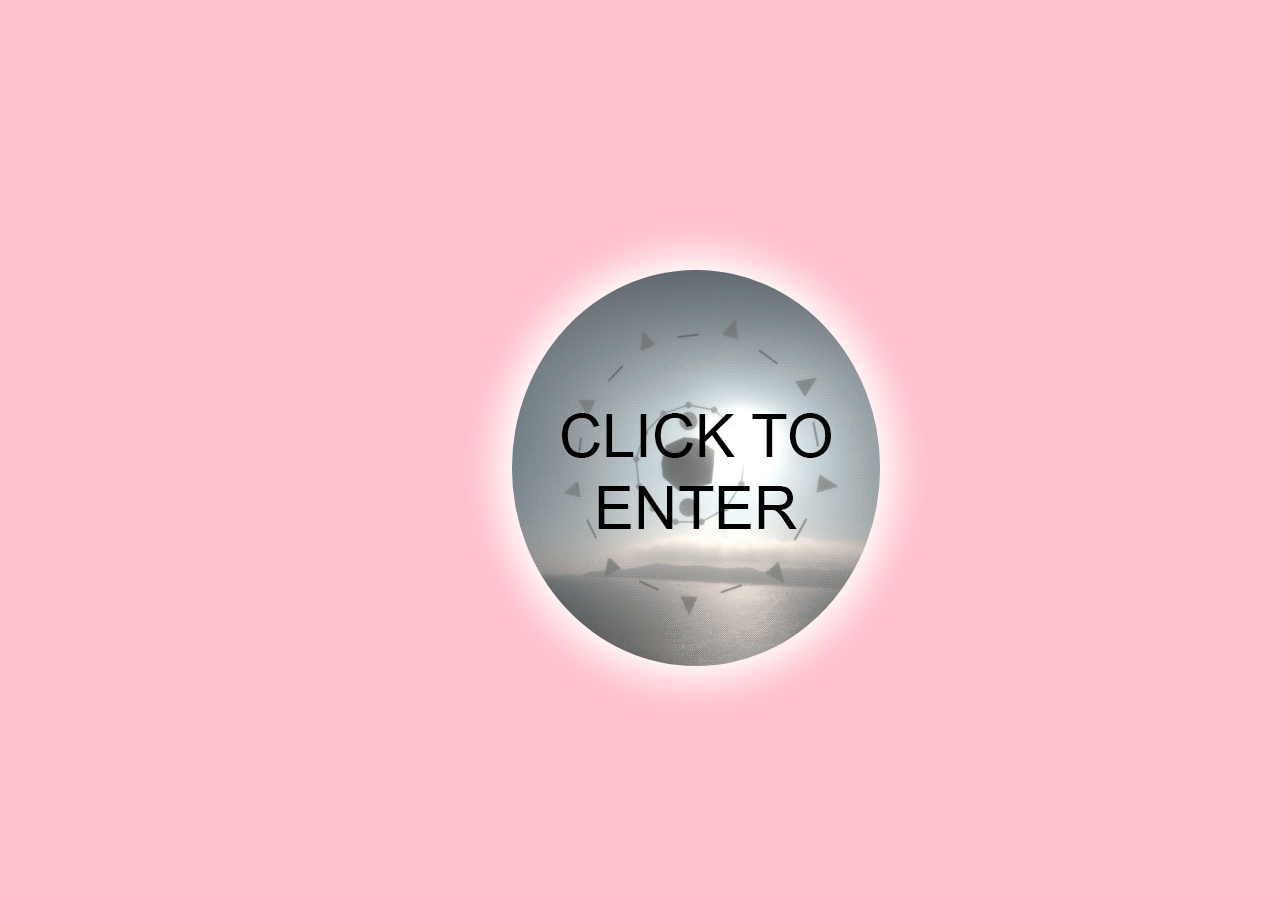
==== erik2.html @ fcc096ef "second commit" ====
<!DOCTYPE html>
<html lang="en">
  <head>
    <meta charset="utf-8">
    <meta http-equiv="X-UA-Compatible" content="IE=edge">
    <meta name="viewport" content="width=device-width, initial-scale=1">
    <!-- The above 3 meta tags *must* come first in the head; any other head content must come *after* these tags -->
    <title>Erik Barns</title>

    <!-- Bootstrap -->
    <link href="css/bootstrap.min.css" rel="stylesheet">
    <link href="css/ebarns.css" rel="stylesheet">
    <!-- HTML5 shim and Respond.js for IE8 support of HTML5 elements and media queries -->
    <!-- WARNING: Respond.js doesn't work if you view the page via file:// -->
    <!--[if lt IE 9]>
      <script src="https://oss.maxcdn.com/html5shiv/3.7.2/html5shiv.min.js"></script>
      <script src="https://oss.maxcdn.com/respond/1.4.2/respond.min.js"></script>
    <![endif]-->
  </head>
  <body>
 
<div class="container" id="outercontent">
	<div id="banner">
	</div>
	<div class="masthead">
	<nav class="navbar nav-default">
		<div class="container-fluid hidden-xs hidden-sm">
			<div id="navbar">
			<ul class="nav navbar-nav">
				<li><a id="about-link" onclick="show_content('#about')">ABOUT ME</a></li>
				<li><a id="portfolio-link" onclick="show_content('#portfolio')">PORTFOLIO</a></li>
				<li><a id="resume-link" onclick="show_content('#resume')">RESUME</a></li>
			<!--	<li><a id="twenty-link" onclick="show_content('#twentytwenty')">20/20</a></li>-->
			</ul>
			</div>
		</div>
		<div class="dropdown hidden-lg hidden-md">
		  <button class="btn btn-default dropdown-toggle" type="button" id="dropdownMenu1" data-toggle="dropdown" aria-haspopup="true" aria-expanded="true">
				  <span class="glyphicon glyphicon-menu-hamburger" aria-hidden="true"></span>
		  </button>
		  <ul class="dropdown-menu" aria-labelledby="dropdownMenu1">
				<li><a id="about-link" onclick="show_content('#about')">ABOUT ME</a></li>
				<li><a id="portfolio-link" onclick="show_content('#portfolio')">PORTFOLIO</a></li>
				<li><a id="resume-link" onclick="show_content('#resume')">RESUME</a></li>
		  </ul>
		</div>
	</nav>
	</div>
	<div id="contentbox">
		<div class="row box" id="about">
			<!-- <h1>ABOUT ME</h1> -->
			<article>
			<div id="myCarousel" class="carousel slide" data-ride="carousel">

				  <!-- Wrapper for slides -->
				  <div class="carousel-inner" role="listbox">
					<div class="item active">
					<div class="img-wrapper" id="open_image">
						<img class="img-responsive img-rounded" id="intro_erik" src="mimages/erik_intro2.jpg">
					</div>
					</div>
					<div class="item" id="intro">
					
							<div class="">
							<h2>INTRODUCTION</h2>
							<p id="intro_text"> My name is Erik Barns and this is my personal website that I coded myself using Twitter's Bootstrap Framework. On this site you will find a little information about myself, my resume, as well as some work I have contributed to or developed myself over the past year or two at DePaul University. Enjoy!</p>
							</div>
					</div>

					<div class="item">
						<div class="">
						<h2>EDUCATION</h2>
						<p> I am currently a junior at DePaul University studying Computer Science. Upon taking computer science in high school I realized I had a passion for programming, and wanted to pursue it further. I currently have been focusing on web development in my free time but am still exploring the realm of possibilities in computer science. My independent web development practice has been centred around front end development while touching in some backend development. I have worked on a few website projects through Wordpress, contributing mostly to the front end, as well as designing pages and page compositions. I'm also currently interested in web security, specifically cyber attack and defense practices. Most recently I have joined a group of DePaul students who are researching and planning to develop a drone defense system.</p>	
						</div>
					</div>

					<div class="item" id="background">
						<div class="">
						<h2>BACKGROUND</h2>
						<p>I've lived in the Chicago area for 10 years now. I've also lived in Belgium and China for multiple years. I love living in Chicago and could see myself beginning my professional career in the city but I am also ready to continue to explore the world. I love to get outside and be active, in my past time I skateboard everywhere, exploring different areas or neighbourhoods in Chicago. I've also really enjoyed getting to know a side of the local music scene in Chicago, it's a friendly community that is affordable and fun for college students. 
						</p>
						</div>
					</div>
				  </div>

					<div class="controlsBlock">
					<div class="controls">
					<a class="left carousel-control" href="#myCarousel" data-slide="prev"><span class="glyphicon glyphicon-chevron-left"></span></a>
					 <a class="right carousel-control" href="#myCarousel" data-slide="next"><span class="glyphicon glyphicon-chevron-right"></span></a>
					<!--<a class="left carousel-control" href="#slideshow" data-slide="prev"><i class="fa fa-chevron-left"></i></a>
					 <a class="right carousel-control" href="#slideshow" data-slide="next"><i class="fa fa-chevron-right"></i></a>-->
					<div class="carousel-indicators">
					<li data-target="#myCarousel" data-slide-to="0" class="active"></li>
					<li data-target="#myCarousel" data-slide-to="1"></li>
					<li data-target="#myCarousel" data-slide-to="2"></li>
					<li data-target="#myCarousel" data-slide-to="3"></li>
					</div>
					</div>
					</div>
			</div>
			</article>
		</div>
		<div class="row box" id="portfolio">
			<div class="col-md-12">
				<article>
				<h1 id="port_header">PORTFOLIO</h1>
				<p><strong>Here is a collection of work that I have contributed to or created myself from 2014-Present</strong></p>
				<div class="row" id="port">
					
					<div class="col-md-4 col-sm-6 col-xs-12 img-wrapper" id="port-cols">
					<div class="porter"
					<a href="http://dcocapitalmanagement.com">
						<!-- <img src="mimages/dco.png" class="img-responsive img-rounded"> -->
					  <div id="poopsaw" class="dco">
						
					  </div>
					</a>
					</div>
					</div>	
					<div class="col-md-4 col-sm-6 col-xs-12 img-wrapper" id="port-cols">
					  <a href="http://caldev.dnsalias.com/">
						<!-- <img src="mimages/calmark.png" class=" img-responsive img-rounded"> -->
						<div id="poopsaw" class="cal">
						
						</div>
					  </a>
					</div>
					<div class="col-md-4 col-sm-6 col-xs-12 img-wrapper" id="port-cols">
					  <a href="http://ectweb.cs.depaul.edu/EBARNS/Ryan's%20Thoughts/index.html">
						<!-- <img src="mimages/ryan.png" class=" img-responsive img-rounded"> -->
						<div id="poopsaw" class="ry">
						
						</div>
					  </a>
						<div class="caption hidden-lg hidden-md">
							<p>HTML CSS JQuery Animation Graphics</p>
						</div>
					</div>												
				</div>
				<div class="row">
					
					<div class="col-md-4 col-sm-6 col-xs-12 col-md-offset-0 img-wrapper" id="port-cols">
					  <a href="http://www.childrenscardiomyopathy.org/">
					  <div id="poopsaw" class="this_site">
						<!-- <img src="mimages/this.png" class="img-rounded img-responsive"> -->
					  </div>
					  </a>	
					</div>
					<div class="col-md-4 col-sm-6 col-xs-12 img-wrapper" id="port-cols">
					  <a href="https://github.com/ebarns/Redditviewer/blob/master/redditviewer.py">
						<!-- <img src="mimages/redditviewer.png" class="img-responsive img-rounded"> -->
						<div id="poopsaw" class="reddit img-responsive">
						
						</div>
					  </a>	
					</div>					
				</div>	
				</article>
			</div>			
		</div>
		
		<div class="row box" id="resume">
			<h1>RESUME</h1>		
			<article>
				<h2 id="name-resume"> Erik Barns</h2>
				<p id="address">2682 N. Orchard st. | erik.barns@yahoo.com | (847) 840-0759</p>	
				
				<h3>EDUCATION</h3>
				<p>DePaul University (Class of 2017)</p>
				<p>Bachelor of Science in Computer Science</p>
				<p>Minor in Data Mining & Analysis</p>
				<p>GPA: 3.8/4.0, Dean's List 2013-Present</p>
				
				<h4>RELEVANT COURSEWORK</h4>
				<p>Computer Systems I & II, Web Automation with Python, Data Structures in Java, Intro to Web Development, Discrete Mathematics, Intro to Animation, Video Editing, Multiculturalism in U.S, Ethics in Technology, Ethics in Games & Cinema</p>
				
								<h3>COMPUTER SKILLS</h3>
				<ul class="skills">
					<li>Proficient in HTML, CSS and Javascript (including Jquery). Familiar with Bootstrap framework. Minor exposure to Php with MySQL.</li>
					<li>Proficient in Python programming. Comfortable with data structures and web based libraries Beautiful Soup, and Mechanize. Some exposure to Django framework.</li>
					<li>Familiar with Java programming and comfortable with data structures.</li>
					<li>Multiple years of experiences with Adobe Creative Suite software: Photoshop, Illustrator, Indesign, Dreamweaver, After Effects (Animation) and Premiere.</li>
					<li>Comfortable working with Linux terminal.</li>
					<li>Exposure to some C, and C++ programming including breaking C code down into IA-32 Assembly using GDB.</li>
					<li>Web development with the Wordpress framework.</li>
				</ul>
				
				<h3>WORK EXPERIENCE</h3>
				<p class="h4sub"><strong>NuZoo Media - Chicago, IL</strong> <i class="res-time">April 2015 - Present</i></p>
				<p><i>Web Intern</i></p>
				<ul class="experience">
					<li>Responsible for the development and design of multiple web based projects for a diverse range of clients.</li>
					<li>Used the Word Press framework for multiple sites implementing different templates.</li>
					<li>Designed graphics for web page compositions.</li>
				</ul>
				<p class="h4sub"><strong>DePaul University - Chicago, IL</strong>		<i class="res-time">January 2015 - Present</i></p>
				<p><i>Classroom Technology Support</i></p>
				<ul class="experience">
				<li>Responsible for maintaining classroom technologies such as projectors, computers and sound system equipment. Weekly checks of classrooms to ensure everything is functional and tidy for classes.</li>
				<li>Responsible for answering classroom technology issues on demand.</li>
				</ul>
				
				<p class="h4sub"><strong>DCO Capital Management - Chicago, IL</strong>		<i class="res-time">October 2015 - Present</i></p>
				<p><i>Web & Graphics</i></p>
				<ul class="experience">
					<li>Worked on a need basis relationship with boutique investment management firm.</li>
					<li>Updated quarterly letter document including editing in Adobe InDesign as well as updating excel graphs.</li>
					<li>Redesigned the company website on the Squarespace platform: <a href="www.dcocapitalmanagement.com">DCO Captial Management</a></li>
					<li>Designed new business cards for the CEO and Chief Investment Officer.</li>
				</ul>
				
				<p class="h4sub"><strong>South Barrington Tennis Club - Barrington, IL</strong>			<i class="res-time">June 2012 - September 2014</i></p>
				<p><i>Tennis Hut Employee</i></p>
				<ul class="employ">
					<li>Customer Service: I aided in teaching tennis to children and adults, as well as responding to various types of requests from members.</li>
					<li>General outdoor tennis court maintenance, including sweeping, watering and maintaining a pristine court condition.</li>
					<li>Responsible for training new employees in court cleaning, customer service and general maintenance. Tennis Hut is a summer position only.</li>
				</ul>
				
				<p class="h4sub"><strong>UPS - Palatine, IL</strong>				<i class="res-time">December 1 - December 24 2013 & 2014</i></p>
				<p><i>Driver Helper</i></p>
				<ul class="employ">
					<li>Aided multiple driver in the delivery of packages during the busy holiday season.</li>
					<li>Made up to 350 deliveries a day, with an above average rate of 45-50 deliveries an hour. Aided in keeping a safe and organized truck to maintain efficiency</li>
				</ul>
				
				<p class="h4sub"><strong>Lost In The Sound - Online</strong>				<i class="res-time">January 2011 - January 2014</i></p>
				<p><i>Writer & Editor</i></p>
				<ul class="employ">
					<li>Added a wide variety of posts to a daily content music blog.</li>
					<li>In 2012 I began editing the daily content on the website.</li>
				</ul>
				
				<h3>Extra Activities</h3>
				<ul id="activities">
					<li>Higherground Apparel</li>
					<li>DePaul Computer Science Society</li>
					<li>DePaul Club Tennis Travel Team</li>
					<li>DePaul Mens Club Rugby</li>
				</ul>
			</article>
		</div>
	
		<div class="row" id="twentytwenty">
			<h1>20/20 FASHION ORGANIZATION</h1>
			<article>
				<p> do a short paragraph about role in 2020 then maybe a quick mission statement and stuff</p> 
			</article>
		</div>
	</div>
</div>
		<div class="container">
			<!-- <p>Click to enter</p> -->
			<div class="image">
				<img class="img img-responsive img-circle" onclick="opening(this)" onmouseover="wel_hover(this);" onmouseout="wel_out(this);" id="wel-circ" 
					src="mimages/welcome-circle3.gif">
			</div>
		</div>
    <!-- jQuery (necessary for Bootstrap's JavaScript plugins) -->
    <script src="https://ajax.googleapis.com/ajax/libs/jquery/1.11.2/jquery.min.js"></script>
    <!-- Include all compiled plugins (below), or include individual files as needed -->
    <script src="js/bootstrap.min.js"></script>
	<script src="js/eb.js"></script>
  </body>
</html>
---- css/ebarns.css ----
/* BACKGROUND TRANSITION EFFECTS */
body{
   background-color:pink;
	/* background-image: url(mimages/welcomebg.gif); */
   background-repeat: no-repeat;
   background-size: cover;
  -webkit-background-size: cover;
  -moz-background-size: cover;
  -o-background-size: cover;
		overflow-y: scroll;
	}
body.loaded-portfolio {
   background-color: #FF8855;
  -webkit-transition: all 1s ease-in-out;
  -moz-transition: all 1s ease-in-out;
  -o-transition: all 1s ease-in-out;
  transition: all 1s ease-in-out;
}

body.loaded-welcome {
	background-image:none;
	background-color:pink;
  -webkit-transition: all 1s ease-in-out;
  -moz-transition: all 1s ease-in-out;
  -o-transition: all 1s ease-in-out;
  transition: all 1s ease-in-out;
}

body.loaded-about {
   background-color: #00FFFF;
  -webkit-transition: all 1s ease-in-out;
  -moz-transition: all 1s ease-in-out;
  -o-transition: all 1s ease-in-out;
  transition: all 1s ease-in-out;
}
body.loaded-resume {
   background-color: #00FFAA;
  -webkit-transition: all 1s ease-in-out;
  -moz-transition: all 1s ease-in-out;
  -o-transition: all 1s ease-in-out;
  transition: all 1s ease-in-out;
}
/* END BACKGROUND TRANSITION EFFECTS */
/* NAV BAR  */
.navbar-nav> li > a{
	color: black;
	font-size: 2.8em;
}
.navbar-nav > li > a:hover{
	background-color:transparent;
	
}
.container-fluid{
	text-align:center;
}
#navbar{
	display:inline-block;
}
.navbar .nav, .navbar .nav > li {
  display: inline-block;
  float: none;
  vertical-align: top;
  margin-left:2em;
  margin-right:2em;
}

#about-link:hover{
	color:#00FFFF;
}
#twenty-link:hover{
	color:#FF0066;
}
#resume-link:hover{
	color:#00FFAA;
}
#portfolio-link:hover{
	color:#FF8855;
}
/* END NAV BAR */
/* WELCOME SCREEN EFFECTS */
 /* WELCOME SCREEN IMAGE */
.image { 
   text-align:center;
   position: absolute;
   left:40%;
   top:30%;
}
#wel-circ{
	display:block;
	margin-left:auto;
	margin-right:auto;
	box-shadow: 0px 0px 40px 15px white;
  -webkit-transition: all 0.5s ease-in-out;
  -moz-transition: all 0.5s ease-in-out;
  -o-transition: all 0.5s ease-in-out;
  transition: all 0.5s ease-in-out;
}
/* #wel-circ:hover{
	box-shadow: 0px 0px 45px 20px white;
  -webkit-transition: all 0.5s ease-in-out;
  -moz-transition: all 0.5s ease-in-out;
  -o-transition: all 0.5s ease-in-out;
  transition: all 0.5s ease-in-out;
} */
#wel-circ.loaded-wel{
   height: 50%;
  -webkit-transition: all 0.5s ease-in-out;
  -moz-transition: all 0.5s ease-in-out;
  -o-transition: all 0.5s ease-in-out;
  transition: all 0.5s ease-in-out;
}
/* IMAGE HOVER EFFECTS AND OPENING IMAGE */
.img-wrapper {
    display: inline-block;
	padding-top:1em;
}

#open_image{
	padding-bottom:2em;
}

.img-wrapper img {
    -webkit-transition: all .5s ease;
    -moz-transition: all .5s ease;
    -ms-transition: all .5s ease;
    -o-transition: all .5s ease;
    transition: all .5s ease;
    vertical-align: middle;
}

.img-wrapper img:hover {
    -webkit-backface-visibility: hidden;
    backface-visibility: hidden;
    -webkit-transform:translateZ(0) scale(1.05); /* Safari and Chrome */
    -moz-transform:scale(1.05); /* Firefox */
    -ms-transform:scale(1.20); /* IE 9 */
    -o-transform:translatZ(0) scale(1.05); /* Opera */
    transform:translatZ(0) scale(1.05);
	    box-shadow: 7px 7px 5px #1B1B1B;
}
/* ROW CONTAINER */
#contentbox{
	padding-bottom:5em;
}
/* ROW CLASS NAME */
.box{
	border:solid;
	padding-top: 5em;
	padding-bottom: 5em;
	padding-left: 3em;
	padding-right: 3em;
}
/* ABOUT ME CSS  AND TEXT BASED CONTENT*/
article{
	font-size:1.4em;
	margin-top:2em;
}
h4{
	font-size:1.3em;
}
h1{
	font-size:4em;
	text-align:center;
}
h2{
	font-size:1.9em;
}
#port_header{
	margin-bottom:0.5em;
}
#intro_text{
	font-size:1.7em;
} 

 .item > div > p{
	font-size:1.2em;
}

#intro_erik{
	width:100%;
	height:100%;
	margin: 0 auto;
}
/* PORTFOLIO TILE CSS */
#port-cols{
	height:250px;
	margin-bottom:2.5em;
}
.porter{
	height:100%;
}
#poopsaw{
	-webkit-transition: all .5s ease;
    -moz-transition: all .5s ease;
    -ms-transition: all .5s ease;
    -o-transition: all .5s ease;
    transition: all .5s ease;
	height:100%;
	width:100%;
/* 	height:11em;
	width:17.3em; */
	background-repeat:no-repeat;
	padding-top:1em;
	background-size: 100% 100%;
}

#poopsaw:hover{
	/* background-color: rgba(0,255,0,0.25); */

	-webkit-transition: all .5s ease;
    -moz-transition: all .5s ease;
    -ms-transition: all .5s ease;
    -o-transition: all .5s ease;
    transition: all .5s ease;
	height:100%;
	width:100%;
/* 	height:11em;
	width:17.3em; */
	
	-webkit-backface-visibility: hidden;
    backface-visibility: hidden;
    -webkit-transform:translateZ(0) scale(1.05); /* Safari and Chrome */
    -moz-transform:scale(1.05); /* Firefox */
    -ms-transform:scale(1.20); /* IE 9 */
    -o-transform:translatZ(0) scale(1.05); /* Opera */
    transform:translatZ(0) scale(1.05);
	    box-shadow: 7px 7px 5px #1B1B1B;
	background-repeat: no-repeat;
	background-size:100% 100%;
}
.dco{
	background:url("mimages/dco.png");
}
.dco:hover{
	 background:url("mimages/dcoverlay.png"), url("mimages/dco.png");
}
.cal{
	background: url("mimages/calmark.png");
}
.cal:hover{
	 background:url("mimages/calmarkoverlay.png"), url("mimages/calmark.png");
}
.ry{
	background:url("mimages/ryan.png");
}
.ry:hover{
	background:url("mimages/ryanoverlay.png"),url("mimages/ryan.png");
}
.reddit{
	background:url("mimages/reddit.png");
}
.reddit:hover{
	background:url("mimages/redditoverlay.png"), url("mimages/reddit.png");
}
.this_site{
	background:url("mimages/this.png");
}
.this_site:hover{
	background:url("mimages/thisoverlay.png"), url("mimages/this.png");
}
/* END PORTFOLIO TILE CSS */
.carousel-inner{
	width:90%;
	margin: 0 auto;
	min-height: 23em;
 	/* overflow-y:auto; */
	height:100%;
}
.carousel-control.right, .carousel-control.left {
	background-image:none;
	
}

.carousel-inner  > .item {
	text-align:center;
	min-height: 20em;
	/* height:100%; */
}

.intro{
	text-align:center;
	position: absolute;
	top: 50%;
	left:50%;
	transform: translate(-50%,-50%);
	width:100%;

}

/* NOT MY CODE */
/* CAROUSEL CODE FROM BOOTSTRAP */
.controlsBlock {
   	position: relative;
   	bottom: 0;
   	left: 0;
   	top: 10px;
   	display: block;
   	width: 177px;
   	margin: 0 auto;

   	z-index: 1;
   	height: 24px;
   	text-align: center;
}

.controls {
   	position: relative;
   	display: block;
}

.carousel-control {
  	position: absolute;
  	top: 25.5px;
  	bottom: 0;
  	left: 0;
  	background: #000000;
  	font-size: 5px;
  	background: none !important;
  	color: #000 !important;
  	text-align: center;
}

.carousel-control i {
    	font-size: 20px;
}

.carousel-control.left {
  	left: 0;
}

.carousel-control.right {
  	right: 0;
  	
}

.carousel-control:hover,
.carousel-control:focus {
  	color: #000;
}

.carousel-control .glyphicon-chevron-left,
.carousel-control .glyphicon-chevron-right {
  	position: absolute;
  	z-index: 5;
  	display: inline-block;
}

.carousel-control .glyphicon-chevron-left {
  	left: 0;
}

.carousel-control .glyphicon-chevron-right {
  	right: 0;
}

.carousel-indicators {
  	position: relative;
  	bottom: 0;
  	left: 50%;
  	z-index: 15;
  	width: 60%;
  	top: 10px;
  	padding-left: 0;
  	margin-left: -30%;
  	text-align: center;
  	list-style: none;
}


.carousel-indicators li {
  	display: inline-block;
   	zoom: 1;
   	width: 10px;
   	height: 10px;
   	margin: 0 2px;
   	background: transparent;
   	-webkit-border-radius: 50%;
   	-moz-border-radius: 50%;
   	border-radius: 50%;
   	border: 3px solid transparent;
   	-webkit-box-shadow: rgba(0,0,0,0.5) 0 0 2px;
   	-moz-box-shadow: rgba(0,0,0,0.5) 0 0 2px;
   	box-shadow: rgba(0,0,0,0.5) 0 0 2px;
   	cursor: pointer;
}

.carousel-indicators .active {
  	width: 10px;
  	height: 10px;
  	margin: 0;
  	background-color: #000000;
}

/* END CAROUSEL CSS */
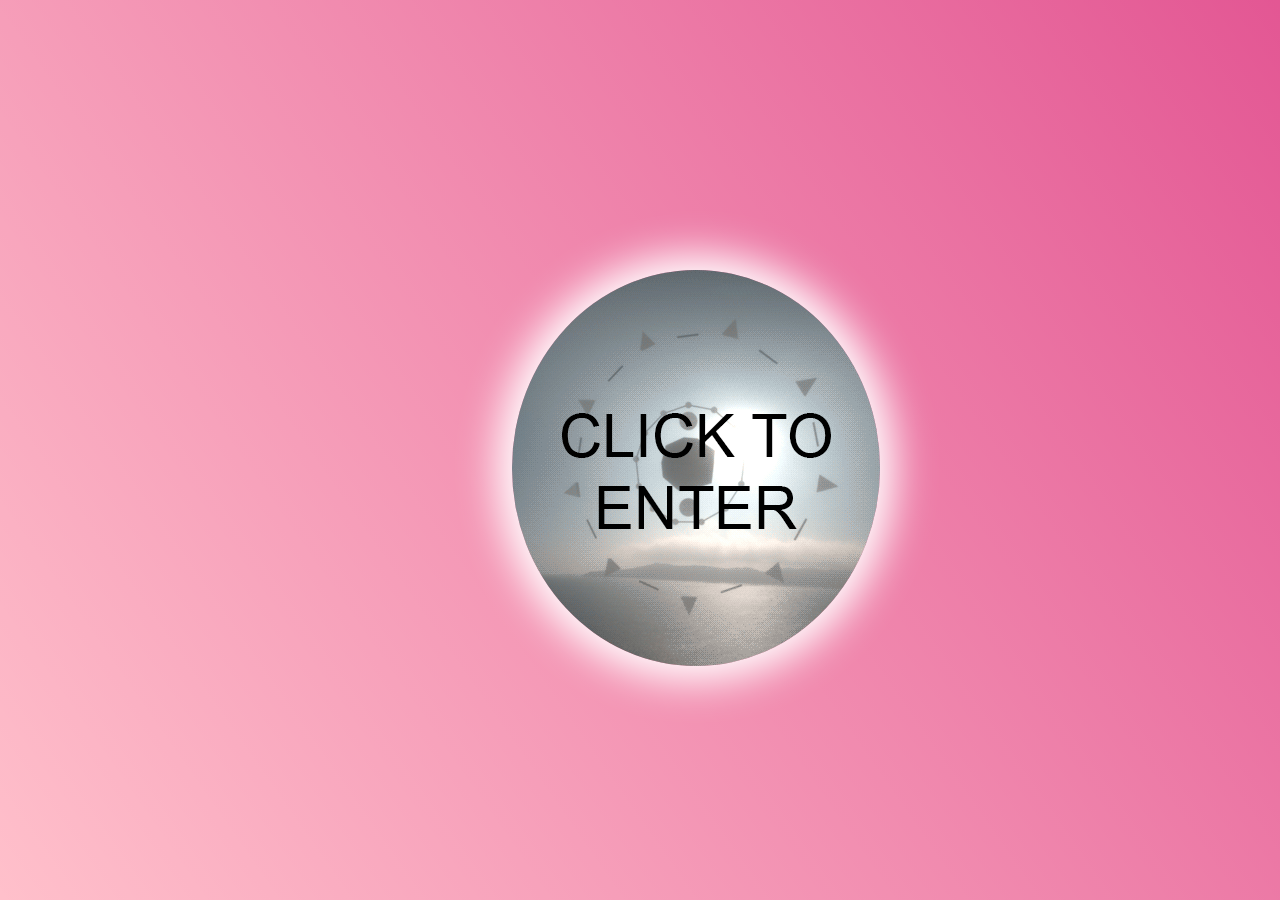
==== commit daddade5: "update 7-6" ====
--- a/erik2.html
+++ b/erik2.html
@@ -17,8 +17,8 @@
       <script src="https://oss.maxcdn.com/respond/1.4.2/respond.min.js"></script>
     <![endif]-->
   </head>
+ 
   <body>
- 
 <div class="container" id="outercontent">
 	<div id="banner">
 	</div>
@@ -34,7 +34,7 @@
 			</ul>
 			</div>
 		</div>
-		<div class="dropdown hidden-lg hidden-md">
+<!-- 		<div class="dropdown hidden-lg hidden-md">
 		  <button class="btn btn-default dropdown-toggle" type="button" id="dropdownMenu1" data-toggle="dropdown" aria-haspopup="true" aria-expanded="true">
 				  <span class="glyphicon glyphicon-menu-hamburger" aria-hidden="true"></span>
 		  </button>
@@ -43,10 +43,20 @@
 				<li><a id="portfolio-link" onclick="show_content('#portfolio')">PORTFOLIO</a></li>
 				<li><a id="resume-link" onclick="show_content('#resume')">RESUME</a></li>
 		  </ul>
-		</div>
+		</div> -->
 	</nav>
 	</div>
 	<div id="contentbox">
+			<div class="dropdown hidden-lg hidden-md" id="mobilnav">
+		  <button class="btn btn-default dropdown-toggle" type="button" id="dropdownMenu1" data-toggle="dropdown" aria-haspopup="true" aria-expanded="true">
+				  <span class="glyphicon glyphicon-menu-hamburger" aria-hidden="true"></span>
+		  </button>
+		  <ul class="dropdown-menu" aria-labelledby="dropdownMenu1">
+				<li><a id="about-link" onclick="show_content('#about')">ABOUT ME</a></li>
+				<li><a id="portfolio-link" onclick="show_content('#portfolio')">PORTFOLIO</a></li>
+				<li><a id="resume-link" onclick="show_content('#resume')">RESUME</a></li>
+		  </ul>
+		</div>
 		<div class="row box" id="about">
 			<!-- <h1>ABOUT ME</h1> -->
 			<article>
@@ -68,8 +78,8 @@
 					</div>
 
 					<div class="item">
-						<div class="">
-						<h2>EDUCATION</h2>
+						<div class="poop">
+						<img class="img-responsive" id="dpu" align="middle"src="mimages/dpu.png">
 						<p> I am currently a junior at DePaul University studying Computer Science. Upon taking computer science in high school I realized I had a passion for programming, and wanted to pursue it further. I currently have been focusing on web development in my free time but am still exploring the realm of possibilities in computer science. My independent web development practice has been centred around front end development while touching in some backend development. I have worked on a few website projects through Wordpress, contributing mostly to the front end, as well as designing pages and page compositions. I'm also currently interested in web security, specifically cyber attack and defense practices. Most recently I have joined a group of DePaul students who are researching and planning to develop a drone defense system.</p>	
 						</div>
 					</div>
@@ -135,7 +145,8 @@
 						<div class="caption hidden-lg hidden-md">
 							<p>HTML CSS JQuery Animation Graphics</p>
 						</div>
-					</div>												
+					</div>
+					
 				</div>
 				<div class="row">
 					
@@ -172,7 +183,7 @@
 				<p>GPA: 3.8/4.0, Dean's List 2013-Present</p>
 				
 				<h4>RELEVANT COURSEWORK</h4>
-				<p>Computer Systems I & II, Web Automation with Python, Data Structures in Java, Intro to Web Development, Discrete Mathematics, Intro to Animation, Video Editing, Multiculturalism in U.S, Ethics in Technology, Ethics in Games & Cinema</p>
+				<p>Computer Systems I & II, Web Automation with Python, Data Structures in Java, Intro to Web Development, Technical Writing, Discrete Mathematics, Intro to Animation, Video Editing, Multiculturalism in U.S, Ethics in Technology, Ethics in Games & Cinema, China in the 21st Century, Introduction to Digital Electronics.</p>
 				
 								<h3>COMPUTER SKILLS</h3>
 				<ul class="skills">
@@ -249,17 +260,32 @@
 		</div>
 	</div>
 </div>
-		<div class="container">
+		<div class="container" id="welcont">
 			<!-- <p>Click to enter</p> -->
 			<div class="image">
 				<img class="img img-responsive img-circle" onclick="opening(this)" onmouseover="wel_hover(this);" onmouseout="wel_out(this);" id="wel-circ" 
 					src="mimages/welcome-circle3.gif">
 			</div>
 		</div>
-    <!-- jQuery (necessary for Bootstrap's JavaScript plugins) -->
+
+  </body>   
+  <!-- jQuery (necessary for Bootstrap's JavaScript plugins) -->
     <script src="https://ajax.googleapis.com/ajax/libs/jquery/1.11.2/jquery.min.js"></script>
     <!-- Include all compiled plugins (below), or include individual files as needed -->
     <script src="js/bootstrap.min.js"></script>
 	<script src="js/eb.js"></script>
-  </body>
+	<script src="js/jquery.mobile.custom.min.js"></script>
+	<!-- <script src="http://code.jquery.com/mobile/1.4.5/jquery.mobile-1.4.5.min.js"></script> -->
+
+	<script>
+	$('.ui-loader').hide();
+	$(document).ready(function() {  
+   $("#myCarousel").swiperight(function() {  
+      $("#myCarousel").carousel('prev');  
+    });  
+   $("#myCarousel").swipeleft(function() {  
+      $("#myCarousel").carousel('next');  
+   });  
+	});
+	</script>
 </html>--- a/css/ebarns.css
+++ b/css/ebarns.css
@@ -1,20 +1,142 @@
+
+
+@media (max-width: 768px) {
+	article{
+		font-size:1.1em;
+	}
+	h2{
+		font-size:1.3em;
+	}
+	h4{
+	font-size:1.2em;
+	}
+	h1{
+		font-size:1.4em;
+		text-align:center;
+	}
+	h3{
+		font-size:1.3em;
+	}
+	.image{
+		position:absolute;
+	}
+	#wel-circ{
+		display:block;
+		margin-left:auto;
+		margin-right:auto; 
+		box-shadow: 0px 0px 40px 15px white;
+	  }	
+	#port-cols{
+		height:200px;
+		margin-bottom:2.5em;
+	}
+}
+
+@media (min-width: 768px){
+	article{
+		font-size:1.3em;
+	}
+	h2{
+		font-size: 2em;
+	}
+	h4{
+	font-size:1.3em;
+	}
+	h1{
+		font-size:4em;
+		text-align:center;
+	}
+	#wel-circ{
+		display:block;
+		margin-left:auto;
+		margin-right:auto; 
+		box-shadow: 0px 0px 40px 15px white;
+	  -webkit-transition: all 0.5s ease-in-out;
+	  -moz-transition: all 0.5s ease-in-out;
+	  -o-transition: all 0.5s ease-in-out;
+	  transition: all 0.5s ease-in-out;
+	  }
+	 #wel-circ:hover{
+		box-shadow: 0px 0px 100px 40px white;
+	 }
+	.image { 
+	   text-align:center;
+		position: absolute;
+	   left:40%;
+	   top:30%; 
+	}
+	#wel-circ.loaded-wel{
+		display:block;
+		margin-left:auto;
+		margin-right:auto;
+		box-shadow: 0px 0px 40px 20px blue;
+	  -webkit-transition: all 0.5s ease-in-out;
+	  -moz-transition: all 0.5s ease-in-out;
+	  -o-transition: all 0.5s ease-in-out;
+	  transition: all 0.5s ease-in-out;
+	}
+	#port-cols{
+	height:250px;
+	margin-bottom:2.5em;
+	}
+}
+
 /* BACKGROUND TRANSITION EFFECTS */
 body{
-   background-color:pink;
+	color:black;
+   background:pink;
+      	background-image: linear-gradient(35deg,rgba(255,255,255,0.0),rgba(204,0,102,0.55));
+		background-image:  -webkit-linear-gradient(35deg,rgba(255,255,255,0.0),rgba(204,0,102,0.55));
+		background-image:  -o-linear-gradient(35deg,rgba(255,255,255,0.0),rgba(204,0,102,0.55));
+		background-image:  -moz-linear-gradient(35deg,rgba(255,255,255,0.0),rgba(204,0,102,0.55));
 	/* background-image: url(mimages/welcomebg.gif); */
-   background-repeat: no-repeat;
-   background-size: cover;
-  -webkit-background-size: cover;
-  -moz-background-size: cover;
-  -o-background-size: cover;
+		background-attachment: fixed;
+		background-position: center center;
+		background-size: cover;
+		background-repeat: repeat;
+ 		  -webkit-background-size: cover;
+		  -moz-background-size: cover;
+		  -o-background-size: cover; 
 		overflow-y: scroll;
+	-webkit-transition: all 1s ease-in-out;
+  -moz-transition: all 1s ease-in-out;
+  -o-transition: all 1s ease-in-out;
+  transition: all 1s ease-in-out;
 	}
 body.loaded-portfolio {
-   background-color: #FF8855;
+   background: #FF8855;
+   		background-attachment: fixed;
+		background-position: center center;
+		background-size: cover;
+		background-repeat: repeat;
+ 		  -webkit-background-size: cover;
+		  -moz-background-size: cover;
+		  -o-background-size: cover; 
+   		background-image: linear-gradient(rgba(255,255,255,0.0),rgba(150,0,200,0.55));
+		background-image:  -webkit-linear-gradient(280deg,rgba(255,255,255,0.0),rgba(150,0,200,0.55));
+		background-image:  -o-linear-gradient(rgba(255,255,255,0.0),rgba(150,0,200,0.55));
+		background-image:  -moz-linear-gradient(rgba(255,255,255,0.0),rgba(150,0,200,0.55));
   -webkit-transition: all 1s ease-in-out;
   -moz-transition: all 1s ease-in-out;
   -o-transition: all 1s ease-in-out;
   transition: all 1s ease-in-out;
+   /* background-color: linear-gradient(rgba(255,136,85,0.8),rgba(200,0,50,0.45)); */
+/* 		background-attachment: fixed;
+		background-position: center center;
+		background-size: cover;
+		background-repeat: repeat;
+		  -moz-background-size: cover;
+		  -o-background-size: cover; 
+		overflow-y: scroll;
+   background: #FF8855;
+   		background-image: linear-gradient(rgba(255,255,255,0.0),rgba(150,0,200,0.55));
+		background-image:  -webkit-linear-gradient(280deg,rgba(255,255,255,0.0),rgba(200,0,255,0.35));
+		background-image:  -o-linear-gradient(rgba(255,255,255,0.0),rgba(150,0,200,0.55));
+		background-image:  -moz-linear-gradient(rgba(255,255,255,0.0),rgba(150,0,200,0.55));
+  -webkit-transition: all 1s ease-in-out;
+  -moz-transition: all 1s ease-in-out;
+  -o-transition: all 1s ease-in-out;
+  transition: all 1s ease-in-out; */
 }
 
 body.loaded-welcome {
@@ -27,14 +149,41 @@
 }
 
 body.loaded-about {
-   background-color: #00FFFF;
+   background: #00FFFF;
+      /* background: linear-gradient(rgba(00,255,255,0.6),rgba(150,0,200,0.45)); */
+		background-image: linear-gradient(rgba(255,255,255,0.0),rgba(100,0,200,0.55));
+		background-image:  -webkit-linear-gradient(315deg,rgba(255,255,255,0.0),rgba(100,0,200,0.55));
+		background-image:  -o-linear-gradient(rgba(255,255,255,0.0),rgba(100,0,200,0.55));
+		background-image:  -moz-linear-gradient(rgba(255,255,255,0.0),rgba(100,0,200,0.55));
+   /* background: linear-gradient(rgba(255,255,255,0.0),rgba(150,0,200,0.45)); */
+		background-attachment: fixed;
+		background-position: center center;
+		background-size: cover;
+		background-repeat: repeat;
+ 		  -webkit-background-size: cover;
+		  -moz-background-size: cover;
+		  -o-background-size: cover; 
   -webkit-transition: all 1s ease-in-out;
   -moz-transition: all 1s ease-in-out;
   -o-transition: all 1s ease-in-out;
   transition: all 1s ease-in-out;
 }
 body.loaded-resume {
-   background-color: #00FFAA;
+   color:black;
+   background: #00FFAA;
+      /* background: linear-gradient(rgba(00,255,255,0.6),rgba(150,0,200,0.45)); */
+		background-image: linear-gradient(rgba(255,255,255,0.0),rgba(0,0,200,0.3));
+		background-image:  -webkit-linear-gradient(rgba(255,255,255,0.0),rgba(0,0,200,0.3));
+		background-image:  -o-linear-gradient(rgba(255,255,255,0.0),rgba(0,0,200,0.3));
+		background-image:  -moz-linear-gradient(rgba(255,255,255,0.0),rgba(0,0,200,0.3));
+		
+		background-attachment: fixed;
+		background-position: center center;
+		background-size: cover;
+		background-repeat: repeat;
+ 		  -webkit-background-size: cover;
+		  -moz-background-size: cover;
+		  -o-background-size: cover; 
   -webkit-transition: all 1s ease-in-out;
   -moz-transition: all 1s ease-in-out;
   -o-transition: all 1s ease-in-out;
@@ -42,6 +191,38 @@
 }
 /* END BACKGROUND TRANSITION EFFECTS */
 /* NAV BAR  */
+.btn-default:focus, .btn-default:hover{
+	background-color:transparent;
+	border-color:transparent;
+}
+.dropdown-menu{
+	border-color:rgba(255,255,255,0.5);
+}
+.dropdown{
+	margin-top:2.3em;
+}
+.btn-default{
+	font-size:2em;
+	padding-top:0.5em;
+	background-color:transparent;
+	color:black;
+	border-color:transparent;
+}
+.open>.dropdown-toggle.btn-default{
+	opacity: 0.7;
+	background-color:white;
+	color:black;
+}
+.dropdown-menu>li>a:hover{
+	background-color:transparent;
+}
+.dropdown-menu>li>a{
+	color:white;
+}
+.dropdown-menu{
+	background-color:rgba(0,0,0,0.5);
+}
+
 .navbar-nav> li > a{
 	color: black;
 	font-size: 2.8em;
@@ -79,13 +260,13 @@
 /* END NAV BAR */
 /* WELCOME SCREEN EFFECTS */
  /* WELCOME SCREEN IMAGE */
-.image { 
+/* .image { 
    text-align:center;
-   position: absolute;
+    position: absolute;
    left:40%;
-   top:30%;
-}
-#wel-circ{
+   top:30%; 
+} */
+/* #wel-circ{
 	display:block;
 	margin-left:auto;
 	margin-right:auto;
@@ -94,7 +275,7 @@
   -moz-transition: all 0.5s ease-in-out;
   -o-transition: all 0.5s ease-in-out;
   transition: all 0.5s ease-in-out;
-}
+} */
 /* #wel-circ:hover{
 	box-shadow: 0px 0px 45px 20px white;
   -webkit-transition: all 0.5s ease-in-out;
@@ -102,14 +283,21 @@
   -o-transition: all 0.5s ease-in-out;
   transition: all 0.5s ease-in-out;
 } */
-#wel-circ.loaded-wel{
+/* #wel-circ.loaded-wel{
    height: 50%;
+   	display:block;
+	margin-left:auto;
+	margin-right:auto;
   -webkit-transition: all 0.5s ease-in-out;
   -moz-transition: all 0.5s ease-in-out;
   -o-transition: all 0.5s ease-in-out;
   transition: all 0.5s ease-in-out;
-}
+} */
 /* IMAGE HOVER EFFECTS AND OPENING IMAGE */
+#dpu{
+	margin-left: auto;
+    margin-right: auto;
+}
 .img-wrapper {
     display: inline-block;
 	padding-top:1em;
@@ -149,28 +337,32 @@
 	padding-bottom: 5em;
 	padding-left: 3em;
 	padding-right: 3em;
+
+}
+.row{
+ 	
 }
 /* ABOUT ME CSS  AND TEXT BASED CONTENT*/
 article{
-	font-size:1.4em;
+	/* font-size:1.4em; */
 	margin-top:2em;
 }
-h4{
+/* h4{
 	font-size:1.3em;
 }
 h1{
 	font-size:4em;
 	text-align:center;
-}
-h2{
+} */
+/* h2{
 	font-size:1.9em;
-}
+} */
 #port_header{
 	margin-bottom:0.5em;
 }
-#intro_text{
+/* #intro_text{
 	font-size:1.7em;
-} 
+}  */
 
  .item > div > p{
 	font-size:1.2em;
@@ -182,10 +374,6 @@
 	margin: 0 auto;
 }
 /* PORTFOLIO TILE CSS */
-#port-cols{
-	height:250px;
-	margin-bottom:2.5em;
-}
 .porter{
 	height:100%;
 }
@@ -262,7 +450,7 @@
 .carousel-inner{
 	width:90%;
 	margin: 0 auto;
-	min-height: 23em;
+	/* min-height: 23em; */
  	/* overflow-y:auto; */
 	height:100%;
 }
@@ -273,7 +461,7 @@
 
 .carousel-inner  > .item {
 	text-align:center;
-	min-height: 20em;
+	min-height: 15em;
 	/* height:100%; */
 }
 
@@ -343,6 +531,7 @@
   	position: absolute;
   	z-index: 5;
   	display: inline-block;
+	font-size:5em;
 }
 
 .carousel-control .glyphicon-chevron-left {
